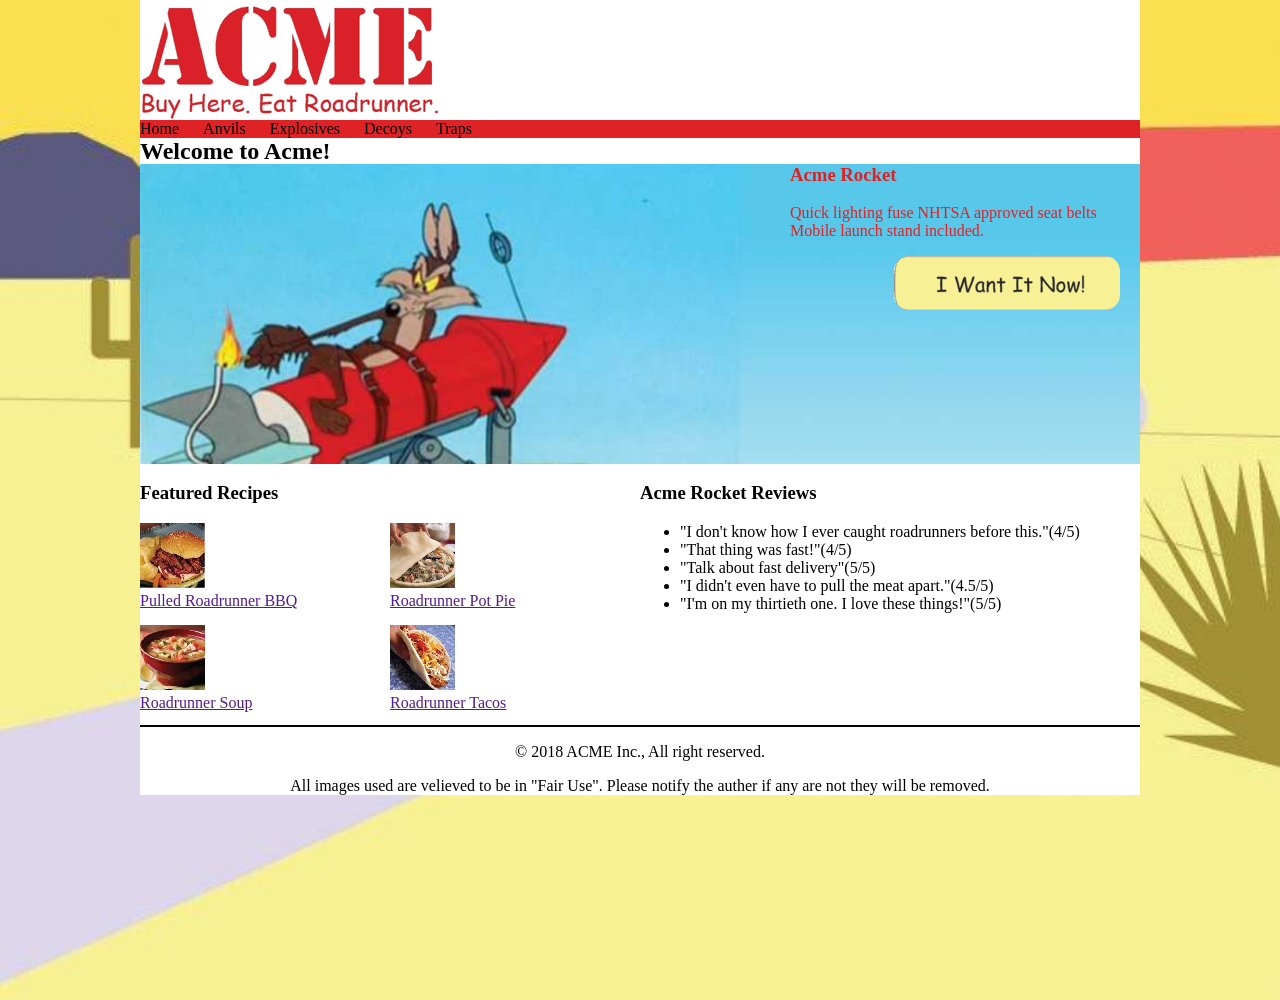
==== acme/index.html @ 027924fb "fixed" ====
<!DOCTYPE html>
<html lang="en">
    <head>
        <title>ACME inc.</title>
        <meta charset="utf-8">
        <link rel="stylesheet" href="css/style.css">
    </head>
    <body id="body" onload="navImport()">
        <header></header>
        <nav id="nav-bar">
            <ul>
                <li onclick="changeHomeClass()" >Home</li>
                <li onclick="changeAnvilClass()" id="nameAnvils">Anvils</li>
                <li onclick="changeExplosivesClass()" id="nameExplosives">Explosives</li>
                <li onclick="changeDecoysClass()" id="nameDecoys">Decoys</li>
                <li onclick="changeTrapsClass()" id="nameTraps">Traps</li>
            </ul>
        </nav>
        <main>
            <section id="home">
                <h1 class="welcome">Welcome to Acme!</h1>
                <section id="sectionOne">
                    <div id="acmeCon">
                        <h1 class="acmeRocket">Acme Rocket</h1> 
                        <p class="acmeRocket">Quick lighting fuse NHTSA approved seat belts Mobile launch stand included.</p>
                        <button id="btnImg"></button>
                    </div>
                </section> 
                <section id="sectionTwo">
                    <section id="featuredRec">
                        <h3>Featured Recipes</h3>
                        <section id="food">
                            <div class="foodSize">
                                <img class="foodImg" src="images/recipes/bbqsand.jpg" alt="Image of Pulled Roadrunner BBQ">
                                <br><a href="">Pulled Roadrunner BBQ</a>
                            </div>
                            <div class="foodSize">
                                <img class="foodImg" src="images/recipes/potpie.jpg" alt="Image of Roadrunner Pot Pie">
                                <br><a href="">Roadrunner Pot Pie</a>
                            </div>
                            <div class="foodSize">
                                <img class="foodImg" src="images/recipes/soup.jpg" alt="Image of Roadrunner Soup">
                                <br><a href="">Roadrunner Soup</a>
                            </div>
                            <div class="foodSize">
                                <img class="foodImg" src="images/recipes/taco.jpg" alt="Image of Roadrunner Tacos">
                                <br><a href="">Roadrunner Tacos</a>
                            </div>
                        </section>
                    </section>
                    <section id="review">
                        <h3>Acme Rocket Reviews</h3>
                        <ul>
                            <li>"I don't know how I ever caught roadrunners before this."(4/5)</li>
                            <li>"That thing was fast!"(4/5)</li>
                            <li>"Talk about fast delivery"(5/5)</li>
                            <li>"I didn't even have to pull the meat apart."(4.5/5)</li>
                            <li>"I'm on my thirtieth one. I love these things!"(5/5)</li>
                        </ul>
                    </section>
                </section>
            </section>  
            <section class="sectionTop" id="anvil">
                <h1 id="contentTitle" >Content Title Here</h1>
                <img id="anvilImg" class="imgWidth" src="blank" alt="Image of an anvil.">
                <section class="floatRight">
                    <strong>Made by: </strong><p id="anvilManufacturer"></p>
                    <p id="anvilDescription"></p>
                    <strong>Reviews: </strong><p id="anvilReview"></p>
                    <p id="anvilPrice"></p>
                </section>

            </section>
            <section class="sectionTop" id="explosives">
                <h1 id="contentTitleExp">EXPLOSISIVES</h1>
                <img id="explosivesImg" class="imgHeight" src="blank" alt="Image of a TNT.">
                <section class="floatRight">
                    <h4 id="explosivesManufacturer"></h4>
                    <p id="explosivesDescription"></p>
                    <p id="explosivesReview"></p>
                    <p id="explosivesPrice"></p>
                </section>
            </section>
            <section class="sectionTop" id="decoys">
                <h1 id="contentTitleDec">DECOYS</h1>
                <img id="decoysImg" class="imgHeight" src="blank" alt="Image of a roadrunner">
                <section class="floatRight">
                    <h4 id="decoysManufacturer"></h4>
                    <p id="decoysDescription"></p>
                    <p id="decoysReview"></p>
                    <p id="decoysPrice"></p>
                </section>
            </section>
            <section class="sectionTop" id="traps">
                <h1 id="contentTitleTrap">TRAPS</h1>
                <img id="trapsImg" class="imgWidth" src="blank" alt="Image of a massive orange Trap.">
                <section class="floatRight">
                    <h4 id="trapsManufacturer"></h4>
                    <p id="trapsDescription"></p>
                    <p id="trapsReview"></p>
                    <p id="trapsPrice"></p>
                </section>
            </section>
        </main>
        <footer id="footer">
            <hr>
            <section id="centerFooter">
                <p>&copy; 2018 ACME Inc., All right reserved.</p>
                <p>All images used are velieved to be in "Fair Use". Please notify the auther if any are not they will be removed.</p>
            </section>
        </footer>
        <script src="js/script.js"></script>
    </body>
</html>
---- acme/css/style.css ----
body{
    background-image: url(../images/site/background.jpg);
    background-repeat: no-repeat;
    background-size: cover;
    width: 350px;
   /* height: 1000px; */
    margin: 0 auto;
}

hr{
    border:1.2px solid black;
}

p{
    text-align: center;
}

#home{

}

header{
    height: 120px;
    width: 100%;
    background-image: url(../images/site/logo.png);
    background-repeat: no-repeat;
    background-color: white;
}

#nav-bar{
    background-color: #de2226;
    width: 100%;
    height: auto;
}

#nav-bar > ul {
    padding-left: 0px;
    margin: 0 0 0 0;
    /*text-align: center;*/
}

#nav-bar > ul > li {
    display: inline;
    margin-right: 20px;
}

#nav-bar > ul > li > p:hover{
    font-size: 20px;
    font-weight: bolder;
}

main{
    background-color: white;
    padding-bottom: 20px;
}

#contentTitle{
    /* margin-top: 0;
    margin-bottom: 0; */
}

.welcome{
    margin-top: 0;
    margin-bottom: 0;  
}

#sectionOne{
    background-image: url(../images/site/feature.jpg);
    background-repeat: no-repeat;
    background-size: cover;
   /* background-size: 100% auto; */
    width: 100%;
    height: 300px;
    margin-top: -20px;
}
#acmeCon{
    margin-left: auto;
}

#rocketimg{
    width: 100%;
}
.acmeRocket{
    width: 35%;
    color: #de2226;
    margin-right: 0px;
    margin-left: 65%;
    text-align: left;
}

#btnImg{
    background-image: url(../images/site/iwantit.gif);
    background-repeat: no-repeat;
    border-radius: 15px;
    border-style: none;
    width: 226px;
    height: 54px;
    float: right;
    margin-right: 10px;
}

#sectionTwo{
    display: flex;
    flex-direction: row;
}

#featuredRec{
    width: 50%;
    display:flex;
    flex-flow: row;
    flex-wrap: wrap;
}

#review{
    width: 50%;
}

#food{
    height:184px;
    width: 100%;
}
.foodImg{
    margin-right: 15px;
}

.foodSize{
    width: 50%;
    height: 50%;
    float: left;
    margin-bottom: 10px;
}

#footer{
    background-color: white;
    margin-top: -10px;
}

#centerfooter {
    text-align: center;
}

hidden{
    visibility: hidden;
}

.sectionTop{
    margin-top: -20px;
}

.imgHeight{
    height: 300px;
}
.floatRight{
    float: right;
    width: 50%;
}

.testIt{
    width: 50;
    float: right;
}




@media only screen and (min-width: 400px){

    html{
        width: 100%;

    }

    body{
        background-image: url(../images/site/background.jpg);
        background-repeat: no-repeat;
        background-size: cover;
        width: 600px;
        height: 1000px;
    }

    hr{
        border:1.2px solid black;
    }

    p{
        text-align: center;
    }

    #body{
        margin: 0 auto;
    }


    header{
        height: 120px;
        width: 100%;
        background-image: url(../images/site/logo.png);
        background-repeat: no-repeat;
        background-color: white;
    }

    #nav-bar{
        background-color: #de2226;
        width: 100%;
        height: auto;
    }

    #nav-bar > ul {
        padding-left: 0px;
        margin: 0 0 0 0;
        /*text-align: center;*/
    }

    #nav-bar > ul > li {
        display: inline;
        margin-right: 20px;
    }

    #nav-bar > ul > li > p:hover{
        font-size: 20px;
        font-weight: bolder;
    }

    main{
        background-color: white;
        padding-bottom: 20px;
    }

    #contentTitle{
        /* margin-top: 0;
        margin-bottom: 0; */
    }

    .welcome{
        margin-top: 0;
        margin-bottom: 0;  
    }

    #sectionOne{
        background-image: url(../images/site/feature.jpg);
        background-repeat: no-repeat;
        background-size: cover;
    /* background-size: 100% auto; */
        width: 100%;
        height: 300px;
        margin-top: -20px;
    }
    #acmeCon{
        margin-left: auto;
    }

    #rocketimg{
        width: 100%;
    }
    .acmeRocket{
        width: 35%;
        color: #de2226;
        margin-right: 0px;
        margin-left: 65%;
        text-align: left;
    }

    #btnImg{
        background-image: url(../images/site/iwantit.gif);
        background-repeat: no-repeat;
        border-radius: 15px;
        border-style: none;
        width: 226px;
        height: 54px;
        float: right;
        margin-right: 20px;
    }

    #sectionTwo{
        display: flex;
        flex-direction: row;
    }

    #featuredRec{
        width: 50%;
        display:flex;
        flex-flow: row;
        flex-wrap: wrap;
    }

    #review{
        width: 50%;
    }

    #food{
        height:184px;
        width: 100%;
    }
    .foodImg{
        margin-right: 15px;
    }

    .foodSize{
        width: 50%;
        height: 50%;
        float: left;
        margin-bottom: 10px;
    }

    #footer{
        background-color: white;
        margin-top: -10px;
    }

    #centerfooter {
        text-align: center;
    }

    hidden{
        visibility: hidden;
    }

    .sectionTop{
        margin-top: -20px;
    }

    .imgHeight{
        height: 300px;
    }
    
    .imgWidth{
        width: 250px;
    }

    .floatRight{
        width: 50%;
        float: right;
    }
}

@media only screen and (min-width: 800px){
    body{
        width: 700px;
    }
    .floatRight{
        width: 50%;
        float: right;
    }
}

@media only screen and (min-width: 1200px){
    body{
        width: 1000px;
    }
    .floatRight{
        width: 50%;
        float: right;
    }
}
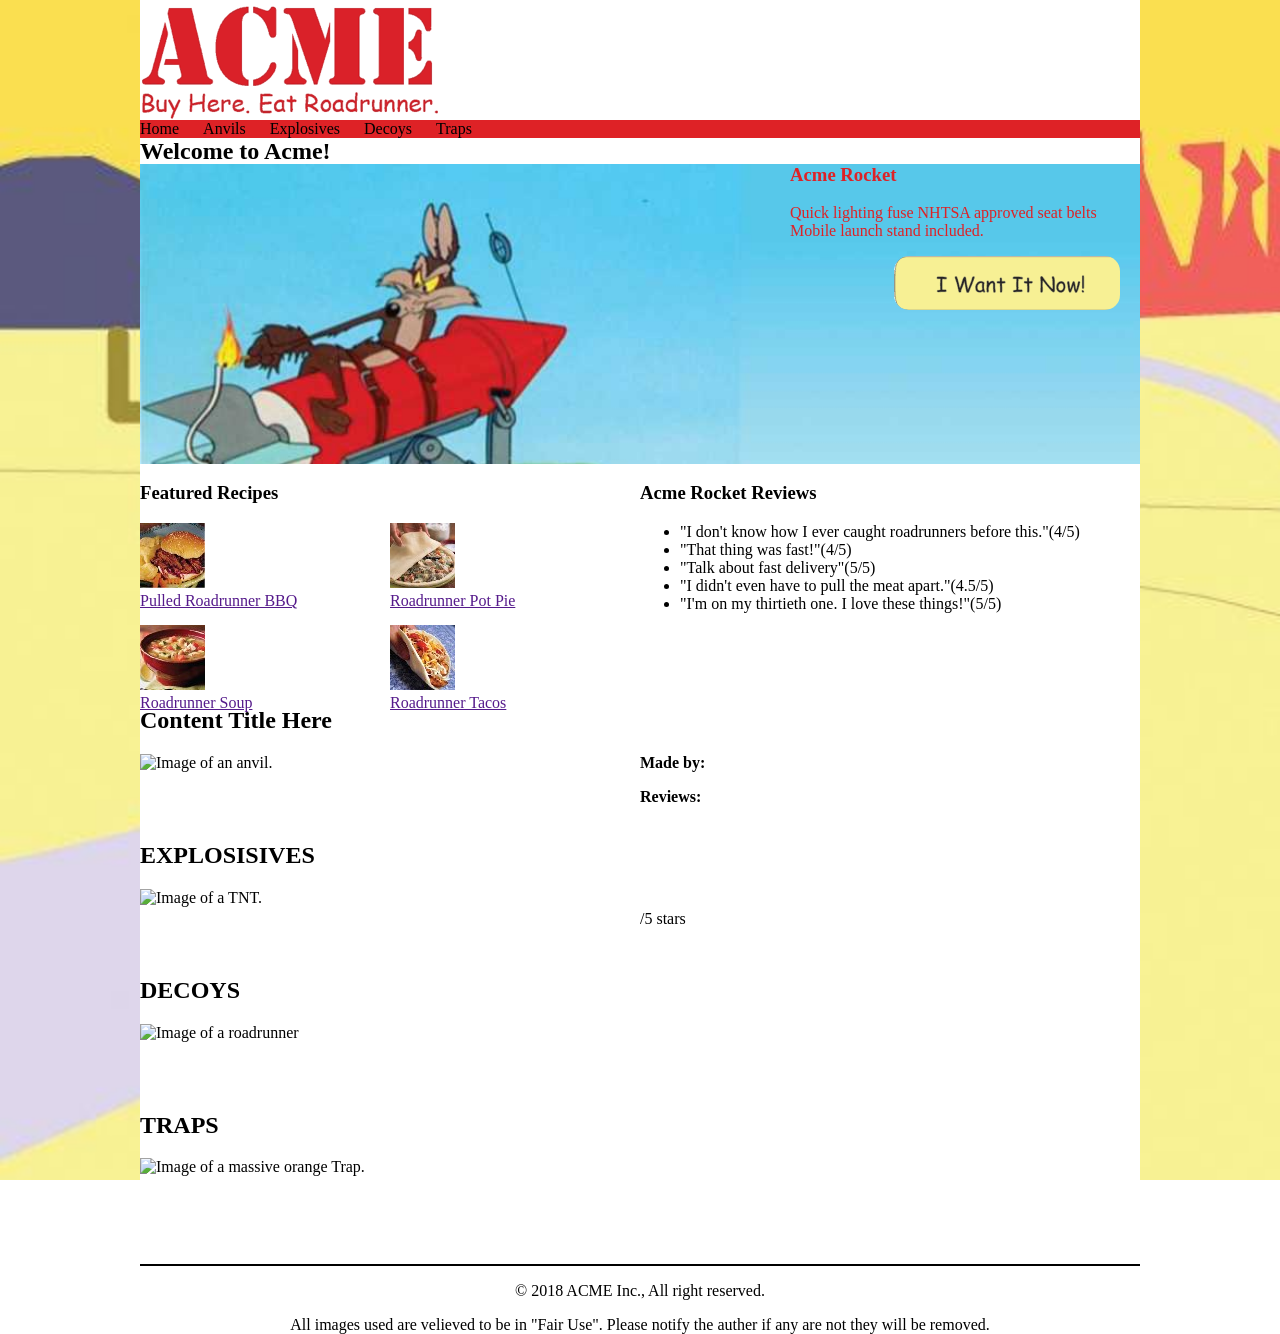
==== commit f59a4e61: "some changes" ====
--- a/acme/index.html
+++ b/acme/index.html
@@ -77,7 +77,7 @@
                 <section class="floatRight">
                     <h4 id="explosivesManufacturer"></h4>
                     <p id="explosivesDescription"></p>
-                    <p id="explosivesReview"></p>
+                    <p id="explosivesReview"></p><span>/5 stars</span>
                     <p id="explosivesPrice"></p>
                 </section>
             </section>
--- a/acme/css/style.css
+++ b/acme/css/style.css
@@ -150,6 +150,7 @@
 
 .imgHeight{
     height: 300px;
+    margin-bottom: 70px;
 }
 .floatRight{
     float: right;
@@ -322,10 +323,12 @@
 
     .imgHeight{
         height: 300px;
+        margin-bottom: 70px;
     }
     
     .imgWidth{
         width: 250px;
+        margin-bottom: 70px;
     }
 
     .floatRight{
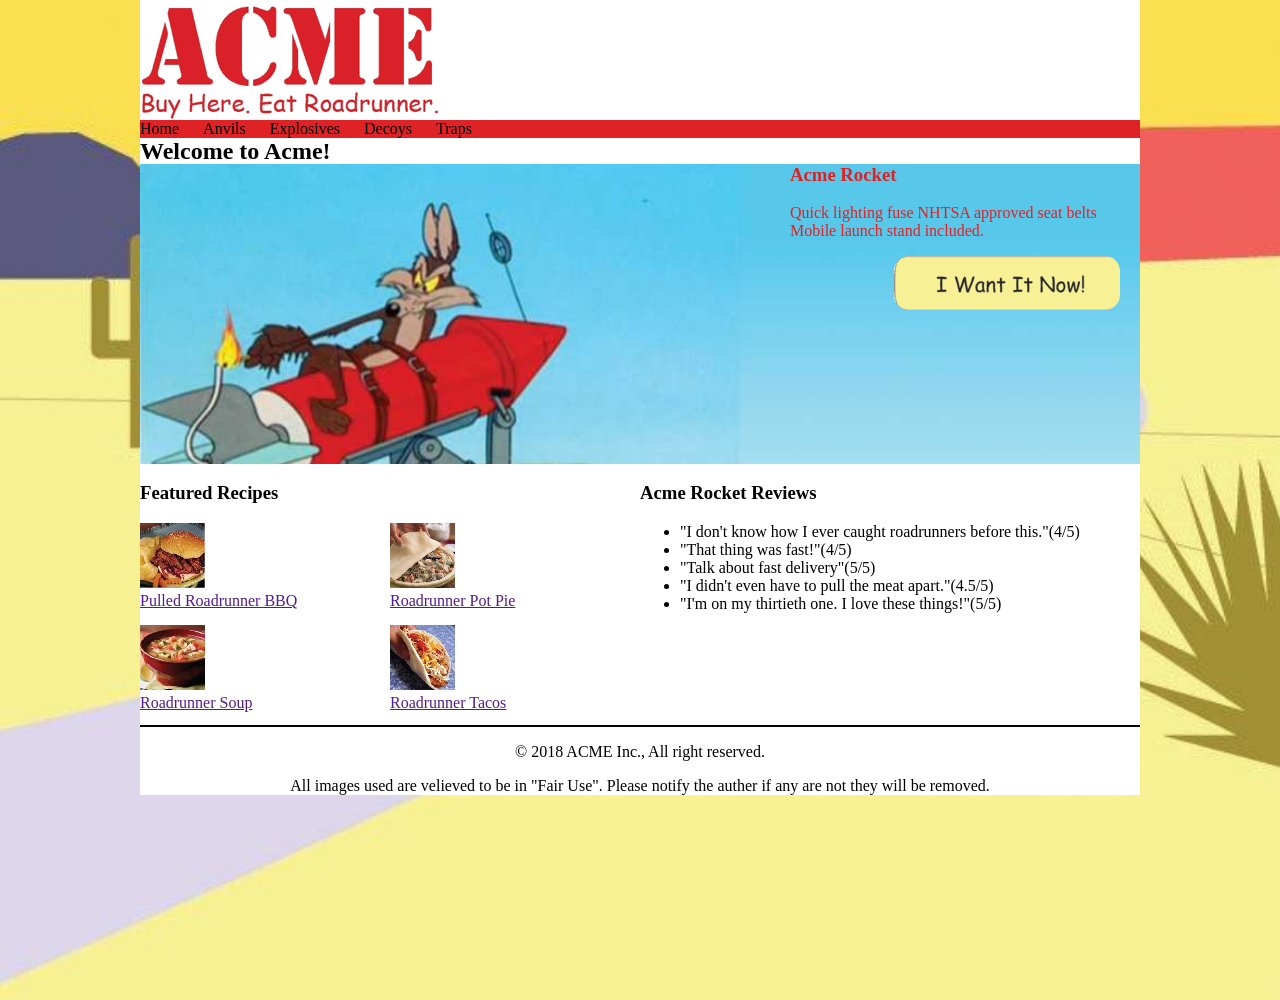
==== commit 404d9a7e: "upload changes" ====
--- a/acme/index.html
+++ b/acme/index.html
@@ -64,10 +64,10 @@
                 <h1 id="contentTitle" >Content Title Here</h1>
                 <img id="anvilImg" class="imgWidth" src="blank" alt="Image of an anvil.">
                 <section class="floatRight">
-                    <strong>Made by: </strong><p id="anvilManufacturer"></p>
+                    <p id="anvilManufacturer"></p>
                     <p id="anvilDescription"></p>
-                    <strong>Reviews: </strong><p id="anvilReview"></p>
-                    <p id="anvilPrice"></p>
+                    <p id="anvilReview"></p>
+                    <p id="anvilPrice" class="price"></p>
                 </section>
 
             </section>
@@ -77,8 +77,8 @@
                 <section class="floatRight">
                     <h4 id="explosivesManufacturer"></h4>
                     <p id="explosivesDescription"></p>
-                    <p id="explosivesReview"></p><span>/5 stars</span>
-                    <p id="explosivesPrice"></p>
+                    <p id="explosivesReview"></p>
+                    <p id="explosivesPrice" class="price"></p>
                 </section>
             </section>
             <section class="sectionTop" id="decoys">
@@ -88,7 +88,7 @@
                     <h4 id="decoysManufacturer"></h4>
                     <p id="decoysDescription"></p>
                     <p id="decoysReview"></p>
-                    <p id="decoysPrice"></p>
+                    <p id="decoysPrice" class="price"></p>
                 </section>
             </section>
             <section class="sectionTop" id="traps">
@@ -98,7 +98,7 @@
                     <h4 id="trapsManufacturer"></h4>
                     <p id="trapsDescription"></p>
                     <p id="trapsReview"></p>
-                    <p id="trapsPrice"></p>
+                    <p id="trapsPrice" class="price"></p>
                 </section>
             </section>
         </main>
--- a/acme/css/style.css
+++ b/acme/css/style.css
@@ -162,6 +162,11 @@
     float: right;
 }
 
+.price{
+    font-size: 1.5em;
+    color:#de2226;
+}
+
 
 
 
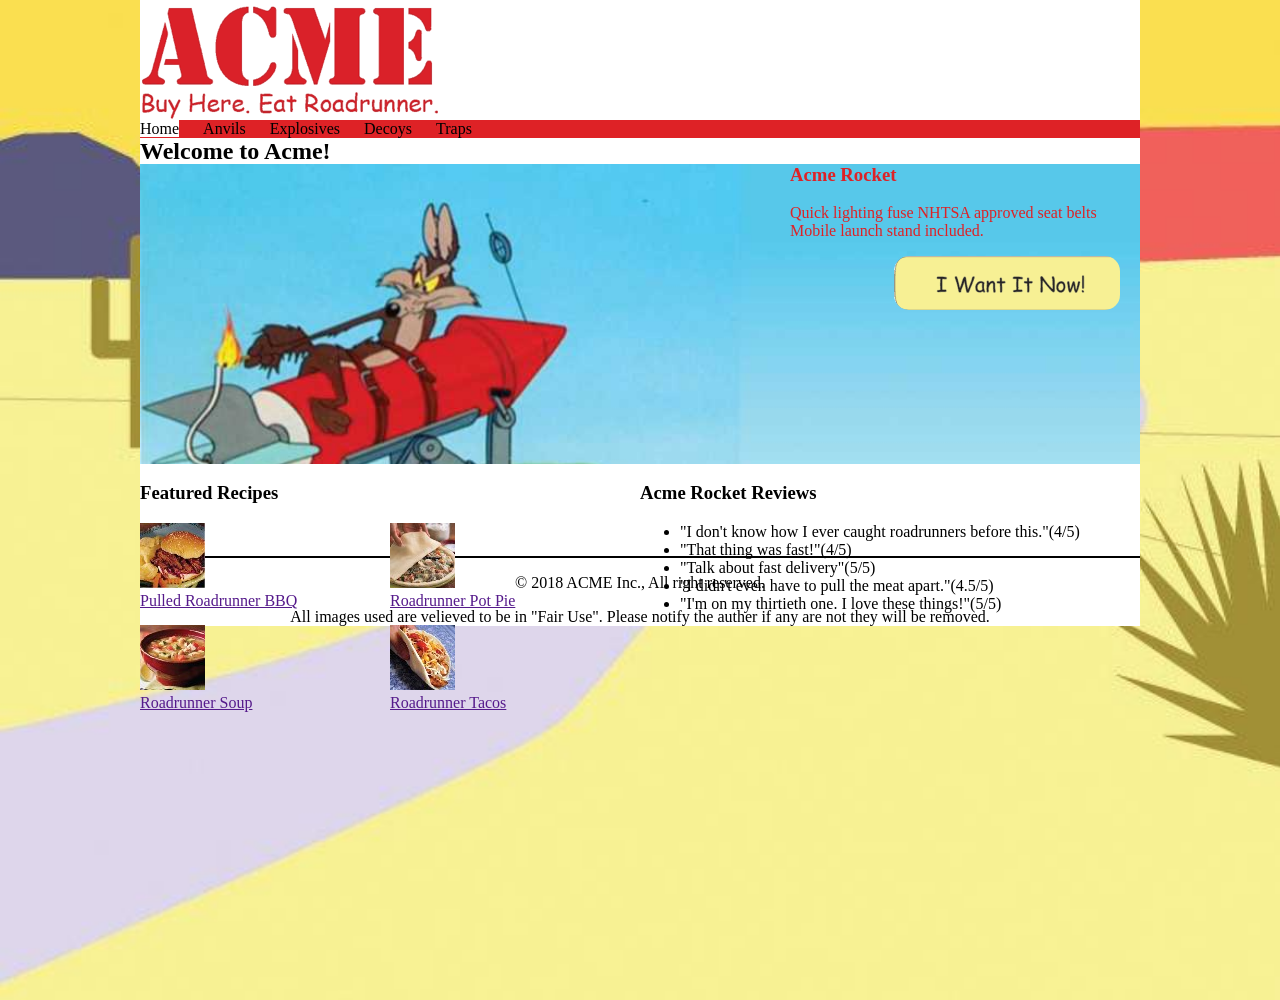
==== commit 39ed20f6: "chnages" ====
--- a/acme/index.html
+++ b/acme/index.html
@@ -9,7 +9,7 @@
         <header></header>
         <nav id="nav-bar">
             <ul>
-                <li onclick="changeHomeClass()" >Home</li>
+                <li onclick="changeHomeClass()" id="nameHome">Home</li>
                 <li onclick="changeAnvilClass()" id="nameAnvils">Anvils</li>
                 <li onclick="changeExplosivesClass()" id="nameExplosives">Explosives</li>
                 <li onclick="changeDecoysClass()" id="nameDecoys">Decoys</li>
--- a/acme/css/style.css
+++ b/acme/css/style.css
@@ -3,7 +3,7 @@
     background-image: url(../images/site/background.jpg);
     background-repeat: no-repeat;
     background-size: cover;
-    width: 350px;
+    width: 400px;
    /* height: 1000px; */
     margin: 0 auto;
 }
@@ -14,10 +14,6 @@
 
 p{
     text-align: center;
-}
-
-#home{
-
 }
 
 header{
@@ -53,6 +49,7 @@
 main{
     background-color: white;
     padding-bottom: 20px;
+   /* height: 620px;*/
 }
 
 #contentTitle{
@@ -181,8 +178,8 @@
         background-image: url(../images/site/background.jpg);
         background-repeat: no-repeat;
         background-size: cover;
-        width: 600px;
         height: 1000px;
+        width: 400px;
     }
 
     hr{
@@ -231,6 +228,7 @@
     main{
         background-color: white;
         padding-bottom: 20px;
+        height: 400px;
     }
 
     #contentTitle{
@@ -342,6 +340,16 @@
     }
 }
 
+@media only screen and (min-width: 600px){
+    body{
+        width: 500px;
+    }
+    .floatRight{
+        width: 50%;
+        float: right;
+    }
+}
+
 @media only screen and (min-width: 800px){
     body{
         width: 700px;
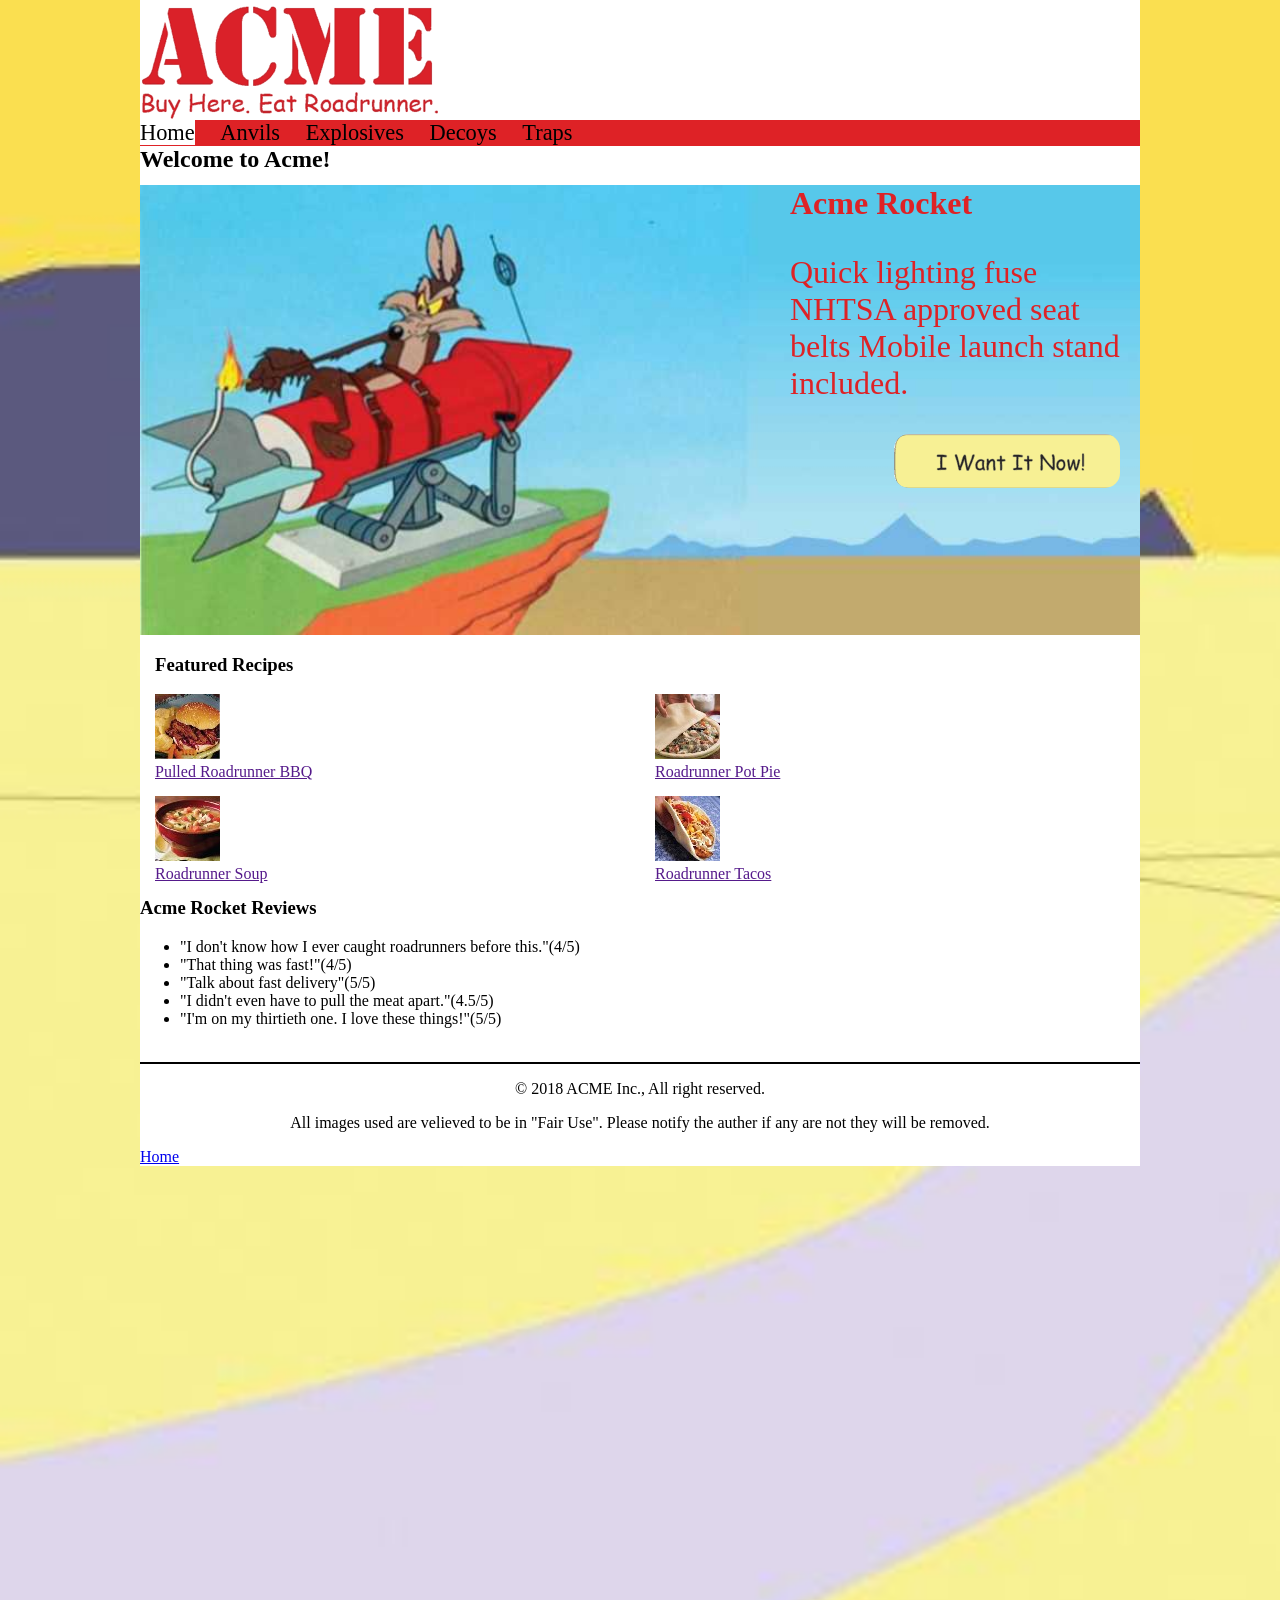
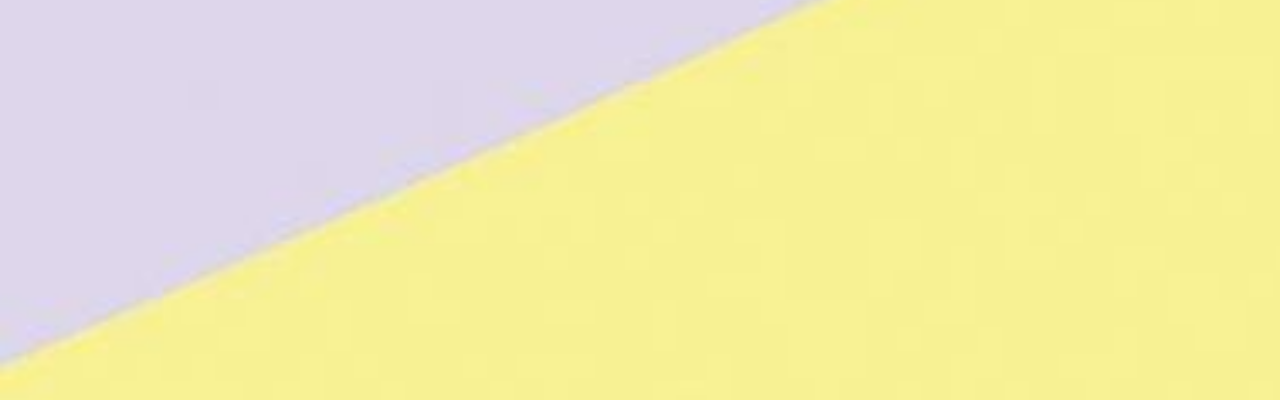
==== commit b3d35c9b: "test" ====
--- a/acme/index.html
+++ b/acme/index.html
@@ -107,6 +107,7 @@
             <section id="centerFooter">
                 <p>&copy; 2018 ACME Inc., All right reserved.</p>
                 <p>All images used are velieved to be in "Fair Use". Please notify the auther if any are not they will be removed.</p>
+                <a href="https://mcwiseman97.github.io">Home</a>
             </section>
         </footer>
         <script src="js/script.js"></script>
--- a/acme/css/style.css
+++ b/acme/css/style.css
@@ -4,7 +4,6 @@
     background-repeat: no-repeat;
     background-size: cover;
     width: 400px;
-   /* height: 1000px; */
     margin: 0 auto;
 }
 
@@ -33,7 +32,6 @@
 #nav-bar > ul {
     padding-left: 0px;
     margin: 0 0 0 0;
-    /*text-align: center;*/
 }
 
 #nav-bar > ul > li {
@@ -49,12 +47,9 @@
 main{
     background-color: white;
     padding-bottom: 20px;
-   /* height: 620px;*/
 }
 
 #contentTitle{
-    /* margin-top: 0;
-    margin-bottom: 0; */
 }
 
 .welcome{
@@ -66,9 +61,8 @@
     background-image: url(../images/site/feature.jpg);
     background-repeat: no-repeat;
     background-size: cover;
-   /* background-size: 100% auto; */
-    width: 100%;
-    height: 300px;
+    /* width: 100%; */
+    height: 400px;
     margin-top: -20px;
 }
 #acmeCon{
@@ -79,11 +73,11 @@
     width: 100%;
 }
 .acmeRocket{
-    width: 35%;
+    width: 400px;
     color: #de2226;
-    margin-right: 0px;
-    margin-left: 65%;
     text-align: left;
+    font-size: 2em;
+    margin-left: -15px;
 }
 
 #btnImg{
@@ -146,17 +140,12 @@
 }
 
 .imgHeight{
-    height: 300px;
+    height: 150px;
+   /* width:100px; */
     margin-bottom: 70px;
-}
-.floatRight{
-    float: right;
-    width: 50%;
-}
-
-.testIt{
-    width: 50;
-    float: right;
+    margin-left: 40%;
+    /* width: 80%; */
+    
 }
 
 .price{
@@ -167,19 +156,20 @@
 
 
 
+
+
 @media only screen and (min-width: 400px){
 
     html{
         width: 100%;
-
     }
 
     body{
         background-image: url(../images/site/background.jpg);
         background-repeat: no-repeat;
         background-size: cover;
-        height: 1000px;
-        width: 400px;
+        height: 2000px;
+        
     }
 
     hr{
@@ -193,7 +183,6 @@
     #body{
         margin: 0 auto;
     }
-
 
     header{
         height: 120px;
@@ -207,6 +196,7 @@
         background-color: #de2226;
         width: 100%;
         height: auto;
+        font-size: 1.4em
     }
 
     #nav-bar > ul {
@@ -228,7 +218,7 @@
     main{
         background-color: white;
         padding-bottom: 20px;
-        height: 400px;
+
     }
 
     #contentTitle{
@@ -246,8 +236,8 @@
         background-repeat: no-repeat;
         background-size: cover;
     /* background-size: 100% auto; */
-        width: 100%;
-        height: 300px;
+       /* width: 100%; */
+        height: 450px;
         margin-top: -20px;
     }
     #acmeCon{
@@ -278,18 +268,19 @@
 
     #sectionTwo{
         display: flex;
-        flex-direction: row;
+        flex-direction: column;
     }
 
     #featuredRec{
-        width: 50%;
+        width: 100%;
         display:flex;
         flex-flow: row;
         flex-wrap: wrap;
+        margin-left: 15px;
     }
 
     #review{
-        width: 50%;
+        width: 100%;
     }
 
     #food{
@@ -335,8 +326,8 @@
     }
 
     .floatRight{
-        width: 50%;
-        float: right;
+       /* width: 50%; */
+       /* float: right; */
     }
 }
 
@@ -344,6 +335,11 @@
     body{
         width: 500px;
     }
+
+    #main{
+        
+    }
+
     .floatRight{
         width: 50%;
         float: right;
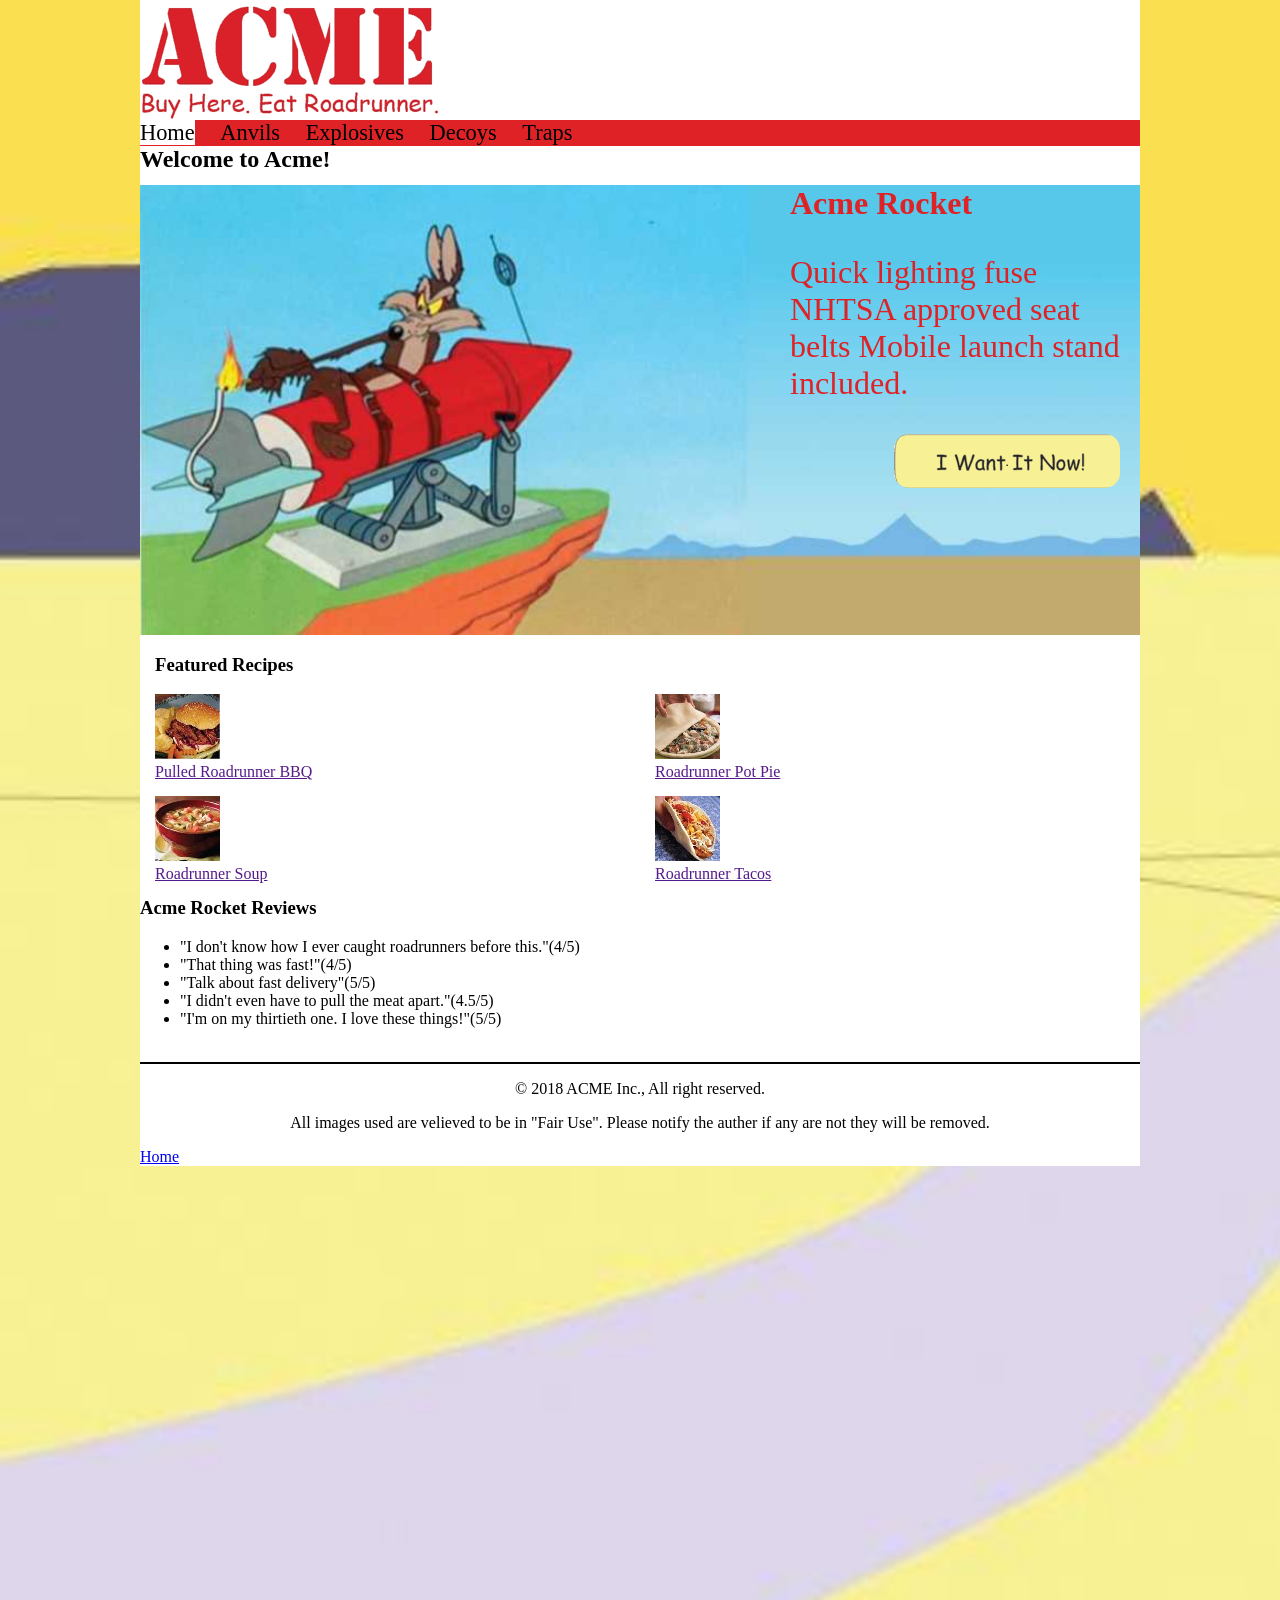
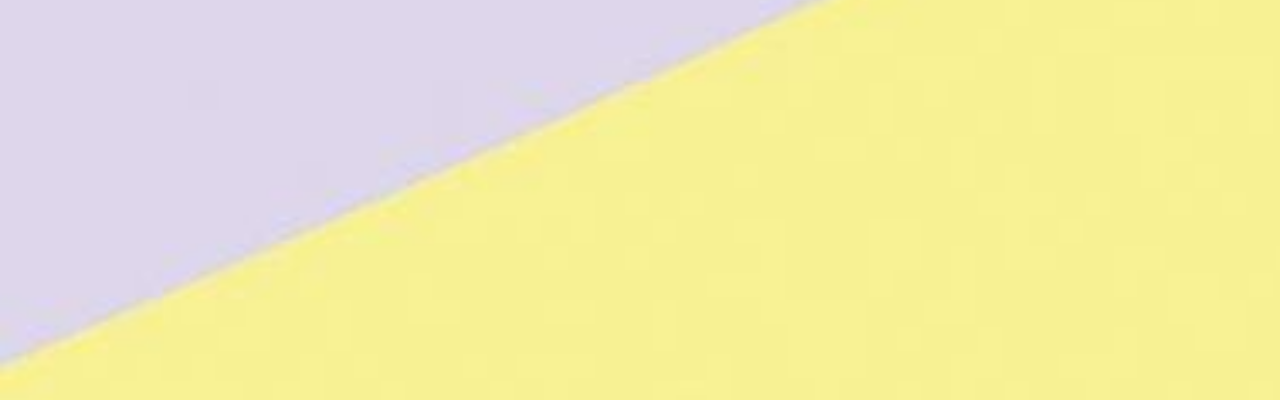
==== commit 7c1334d5: "test" ====
--- a/acme/index.html
+++ b/acme/index.html
@@ -23,7 +23,7 @@
                     <div id="acmeCon">
                         <h1 class="acmeRocket">Acme Rocket</h1> 
                         <p class="acmeRocket">Quick lighting fuse NHTSA approved seat belts Mobile launch stand included.</p>
-                        <button id="btnImg"></button>
+                        <button id="btnImg">.</button>
                     </div>
                 </section> 
                 <section id="sectionTwo">
@@ -64,9 +64,9 @@
                 <h1 id="contentTitle" >Content Title Here</h1>
                 <img id="anvilImg" class="imgWidth" src="blank" alt="Image of an anvil.">
                 <section class="floatRight">
-                    <p id="anvilManufacturer"></p>
-                    <p id="anvilDescription"></p>
-                    <p id="anvilReview"></p>
+                    <p id="anvilManufacturer">Manufacturer Name</p>
+                    <p id="anvilDescription">description</p>
+                    <p id="anvilReview">review</p>
                     <p id="anvilPrice" class="price"></p>
                 </section>
 
@@ -75,9 +75,9 @@
                 <h1 id="contentTitleExp">EXPLOSISIVES</h1>
                 <img id="explosivesImg" class="imgHeight" src="blank" alt="Image of a TNT.">
                 <section class="floatRight">
-                    <h4 id="explosivesManufacturer"></h4>
-                    <p id="explosivesDescription"></p>
-                    <p id="explosivesReview"></p>
+                    <h4 id="explosivesManufacturer">Manufacturer Name</h4>
+                    <p id="explosivesDescription">description</p>
+                    <p id="explosivesReview">review</p>
                     <p id="explosivesPrice" class="price"></p>
                 </section>
             </section>
@@ -85,9 +85,9 @@
                 <h1 id="contentTitleDec">DECOYS</h1>
                 <img id="decoysImg" class="imgHeight" src="blank" alt="Image of a roadrunner">
                 <section class="floatRight">
-                    <h4 id="decoysManufacturer"></h4>
-                    <p id="decoysDescription"></p>
-                    <p id="decoysReview"></p>
+                    <h4 id="decoysManufacturer">Manufacturer Name</h4>
+                    <p id="decoysDescription">description</p>
+                    <p id="decoysReview">review</p>
                     <p id="decoysPrice" class="price"></p>
                 </section>
             </section>
@@ -95,9 +95,9 @@
                 <h1 id="contentTitleTrap">TRAPS</h1>
                 <img id="trapsImg" class="imgWidth" src="blank" alt="Image of a massive orange Trap.">
                 <section class="floatRight">
-                    <h4 id="trapsManufacturer"></h4>
-                    <p id="trapsDescription"></p>
-                    <p id="trapsReview"></p>
+                    <h4 id="trapsManufacturer">Manufacturer Name</h4>
+                    <p id="trapsDescription">description</p>
+                    <p id="trapsReview">review</p>
                     <p id="trapsPrice" class="price"></p>
                 </section>
             </section>
